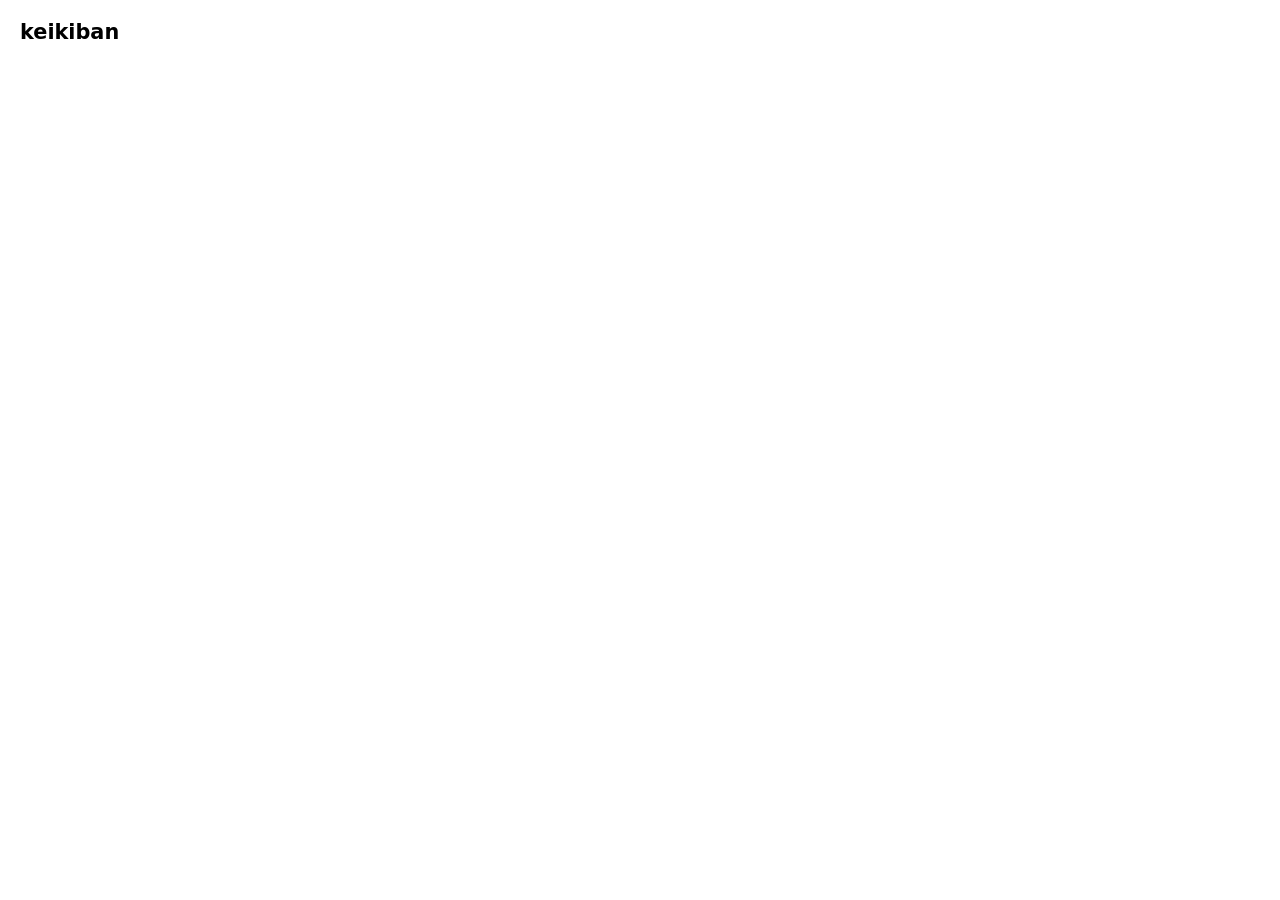
==== ui/index.html @ a9047183 "add mantenance" ====
<!doctype html>
<html lang="en">
<head>
  <meta charset="utf-8">
  <meta name="viewport" content="width=device-width, initial-scale=1">
  <title>keikiban</title>
  <style>
    /* Let the OS webview do the styling: native controls, native colors,
       native dark mode. Only layout lives here. Everything is sized in rem
       so the keyboard zoom (Cmd+/Cmd-) scales the whole page. */
    :root { color-scheme: light dark; }
    body {
      font-family: system-ui, sans-serif;
      margin: 0;
      padding: 1.25rem;
    }
    h1 { font-size: 1.3rem; margin-top: 0; }
    h2 { font-size: 1.05rem; }
    label { display: block; margin-top: 0.8rem; }
    input[type="text"] {
      display: block;
      width: 100%;
      box-sizing: border-box;
      margin-top: 0.25rem;
      font-size: 1rem;
    }
    button {
      font: inherit;
      padding: 0.3rem 1.1rem;
      display: inline-flex;
      align-items: center;
      gap: 0.4em;
    }
    svg.icon { width: 1em; height: 1em; flex-shrink: 0; }
    /* Destructive actions read red in both themes; the icon follows via
       currentColor. */
    button.destructive { color: light-dark(#b3261e, #ff7369); }
    /* Delete lives apart from the safe actions in the same row. */
    #delete { margin-right: auto; }
    button.icon-only { padding: 0.3rem 0.55rem; }

    /* Dashboard */
    .dash-header {
      display: flex;
      align-items: flex-start;
      gap: 0.75rem;
      flex-wrap: wrap;
    }
    .dash-header h2 { margin: 0; }
    .dash-actions { margin-top: 0; margin-left: auto; }
    .windows { display: inline-flex; gap: 0.2rem; }
    .win[aria-pressed="true"] { font-weight: 700; text-decoration: underline; }
    /* Chart with the legend to its right, Performance Insights style; on a
       narrow window the legend wraps below. */
    #chart-row {
      display: flex;
      gap: 1rem;
      margin-top: 0.75rem;
      flex-wrap: wrap;
      align-items: flex-start;
    }
    #chart-box { position: relative; flex: 1 1 24rem; }
    #chart { width: 100%; height: 300px; display: block; }
    /* The dashboard grows downward like a web page; counter charts sit side
       by side while they fit, then stack. */
    #counters {
      display: grid;
      grid-template-columns: repeat(auto-fit, minmax(22rem, 1fr));
      gap: 1rem;
      margin-top: 1.25rem;
    }
    .counter-panel h3 { margin: 0 0 0.4rem; font-size: 0.95rem; }
    .counter-panel canvas { width: 100%; height: 170px; display: block; }
    .mini-legend {
      display: flex;
      flex-wrap: wrap;
      gap: 0.3rem 1rem;
      margin-top: 0.35rem;
      font-size: 0.8rem;
    }
    #chart-tip {
      position: absolute;
      pointer-events: none;
      padding: 0.4rem 0.6rem;
      border: 1px solid rgba(127, 127, 127, 0.5);
      border-radius: 0.3rem;
      background: Canvas;
      box-shadow: 0 0.15rem 0.6rem rgba(0, 0, 0, 0.25);
      font-size: 0.8rem;
      z-index: 1;
      white-space: nowrap;
    }
    #chart-tip .legend-swatch { margin-right: 0.3em; }
    #ext-badge {
      position: absolute;
      top: 0.4rem;
      right: 0.4rem;
      color: light-dark(#b58900, #ffd54f);
    }
    #ext-tip {
      position: absolute;
      top: 2.4rem;
      right: 0.4rem;
      max-width: 34rem;
      padding: 0.8rem 1rem;
      border: 1px solid rgba(127, 127, 127, 0.5);
      border-radius: 0.4rem;
      background: Canvas;
      box-shadow: 0 0.2rem 1rem rgba(0, 0, 0, 0.25);
      z-index: 1;
    }
    #ext-tip pre {
      overflow-x: auto;
      font-size: 0.85rem;
      padding: 0.5rem;
      border: 1px solid rgba(127, 127, 127, 0.35);
      border-radius: 0.3rem;
    }
    #legend {
      display: flex;
      flex-direction: column;
      gap: 0.35rem;
      font-size: 0.85rem;
      min-width: 7rem;
    }
    .legend-item { display: inline-flex; align-items: center; gap: 0.35em; }
    .legend-swatch {
      width: 0.75em;
      height: 0.75em;
      border-radius: 0.15em;
      display: inline-block;
    }
    .sql-load { font-variant-numeric: tabular-nums; }
    .sql-text {
      font-family: ui-monospace, monospace;
      font-size: 0.85rem;
      white-space: pre-wrap;
      word-break: break-word;
      margin-top: 0.3rem;
    }
    /* Per-query load bar, stacked by wait class in the chart colors. */
    .sql-bar {
      display: flex;
      height: 0.45rem;
      border-radius: 0.2rem;
      overflow: hidden;
      margin-top: 0.35rem;
      background: rgba(127, 127, 127, 0.15);
    }
    .sql-bar span { height: 100%; }

    /* Blocking tree */
    .blocked-item {
      margin-top: 0.5rem;
      padding-left: 0.8rem;
      border-left: 3px solid light-dark(#b3261e, #ff7369);
    }
    .chain-note { font-size: 0.85rem; }

    /* Index health */
    #indexes h3 { margin-bottom: 0.2rem; }
    #indexes h3 + .hint { margin-top: 0; }
    .idx-meta {
      display: flex;
      gap: 1rem;
      flex-wrap: wrap;
      font-size: 0.85rem;
      opacity: 0.85;
    }
    .warn-text { color: light-dark(#b58900, #ffd54f); }
    table.scans {
      border-collapse: collapse;
      width: 100%;
      font-size: 0.9rem;
    }
    table.scans th, table.scans td {
      text-align: left;
      padding: 0.3rem 0.8rem 0.3rem 0;
      border-bottom: 1px solid rgba(127, 127, 127, 0.25);
    }
    table.scans td.num, table.scans th.num {
      text-align: right;
      font-variant-numeric: tabular-nums;
    }
    /* Buttons anchor to the right edge and follow it on resize. */
    .buttons {
      margin-top: 1rem;
      display: flex;
      gap: 0.5rem;
      justify-content: flex-end;
    }
    .hint { font-size: 0.85rem; opacity: 0.75; }
    #result { white-space: pre-wrap; word-break: break-word; }
    #config-error { white-space: pre-wrap; word-break: break-word; }
    .cell {
      border: 1px solid rgba(127, 127, 127, 0.35);
      border-radius: 0.4rem;
      padding: 0.7rem 0.9rem;
      margin-bottom: 0.6rem;
    }
    .cell .buttons { margin-top: 0.5rem; }
    .conn-title { font-weight: 600; }
    .conn-default {
      font-weight: normal;
      font-size: 0.8rem;
      opacity: 0.75;
      margin-left: 0.5rem;
    }
    [hidden] { display: none !important; }
  </style>
</head>
<body>
  <h1>keikiban</h1>

  <section id="config-error-box" hidden>
    <h2>Configuration error</h2>
    <p>The config file could not be loaded. Fix it and reopen keikiban.</p>
    <p><code id="config-error"></code></p>
  </section>

  <section id="setup" hidden>
    <h2 id="setup-heading">Add a PostgreSQL connection</h2>
    <p id="first-run-note" hidden>
      No connections configured yet. Add the first one to get started.
    </p>
    <form id="setup-form">
      <label>Connection URL
        <input type="text" id="url" autocomplete="off" spellcheck="false"
          placeholder="postgres://user:password@host:5432/dbname">
      </label>
      <p class="hint">URL form or key=value form (host=... dbname=...) both work.</p>
      <label>Title (optional)
        <input type="text" id="title" autocomplete="off"
          placeholder="Production, Local dev, ...">
      </label>
      <div class="buttons">
        <button type="button" id="delete" class="destructive" hidden>Delete</button>
        <button type="button" id="test">Test connection</button>
        <button type="submit" id="save">Save</button>
        <button type="button" id="cancel" hidden>Cancel</button>
      </div>
    </form>
    <div id="confirm" hidden>
      <p id="confirm-text"></p>
      <p class="hint">Only its (database ...) line is removed; the rest of the
        file is untouched.</p>
      <div class="buttons">
        <button type="button" id="confirm-cancel">Cancel</button>
        <button type="button" id="confirm-remove" class="destructive">Remove</button>
      </div>
    </div>
    <p id="result" aria-live="polite"></p>
    <p class="hint">Connections are saved to <code id="cfg-path"></code>.
      The file is yours: keikiban only appends to it, never rewrites it.</p>
  </section>

  <section id="dashboard" hidden>
    <div class="dash-header">
      <h2 id="dash-title"></h2>
      <div class="buttons dash-actions">
        <span class="windows" role="group" aria-label="Time window">
          <button type="button" class="win" data-window="300">5m</button>
          <button type="button" class="win" data-window="900">15m</button>
          <button type="button" class="win" data-window="3600">1h</button>
        </span>
        <button type="button" id="pause" class="icon-only"
          aria-label="Pause auto-refresh" title="Pause auto-refresh"></button>
        <button type="button" id="indexes-btn">Indexes</button>
        <button type="button" id="maint-btn">Maintenance</button>
        <button type="button" id="connections-btn">Connections</button>
      </div>
    </div>
    <p id="dash-status" class="hint" aria-live="polite"></p>
    <div id="chart-row">
      <div id="chart-box">
        <canvas id="chart"></canvas>
        <div id="chart-tip" hidden></div>
        <button type="button" id="ext-badge" class="icon-only" hidden
          aria-label="Missing extensions" title="Missing extensions"></button>
        <div id="ext-tip" hidden>
          <p>Top SQL gets richer with <span id="ext-names"></span> installed.
            The dashboard works without it; this only adds precision
            (normalized queries, exact timings). Extensions are created per
            database: this check looked at the connected one.</p>
          <pre id="ext-cmds"></pre>
          <div class="buttons">
            <button type="button" id="ext-copy">Copy commands</button>
            <button type="button" id="ext-close">Close</button>
          </div>
        </div>
      </div>
      <div id="legend"></div>
    </div>
    <div id="counters">
      <div class="counter-panel">
        <h3>Connections <span class="hint" id="conn-max"></span></h3>
        <canvas id="conns-chart"></canvas>
        <div class="mini-legend" id="conns-legend"></div>
      </div>
      <div class="counter-panel">
        <h3>Transactions per second</h3>
        <canvas id="tps-chart"></canvas>
        <div class="mini-legend" id="tps-legend"></div>
      </div>
      <div class="counter-panel">
        <h3>Buffer reads per second</h3>
        <canvas id="io-chart"></canvas>
        <div class="mini-legend" id="io-legend"></div>
      </div>
    </div>
    <h2>Blocking <span class="hint">who is waiting on whom, right now</span></h2>
    <div id="blocking"></div>

    <h2>Top SQL <span class="hint">by share of active sessions in this
      window</span></h2>
    <div id="topsql"></div>
  </section>

  <section id="indexes" hidden>
    <div class="dash-header">
      <h2>Index health</h2>
      <div class="buttons dash-actions">
        <button type="button" id="idx-refresh">Refresh</button>
        <button type="button" id="idx-back">Back</button>
      </div>
    </div>
    <p id="idx-status" class="hint" aria-live="polite"></p>
    <p id="idx-summary"></p>

    <h3>Invalid indexes</h3>
    <p class="hint">Leftovers of a failed CREATE INDEX CONCURRENTLY: they are
      maintained on every write but never used. Safe to drop, then recreate
      if still wanted.</p>
    <div id="idx-invalid"></div>

    <h3>Duplicate indexes</h3>
    <p class="hint">Column list equal to, or a leading prefix of, another
      index on the same table. The wider index already serves these queries.
      Verify before dropping: opclass or ordering differences can matter.</p>
    <div id="idx-duplicates"></div>

    <h3>Unused indexes</h3>
    <p id="idx-unused-note" class="hint"></p>
    <div id="idx-unused"></div>

    <h3>Tables scanned sequentially</h3>
    <p class="hint">Large tables where sequential scans dominate: a missing
      index or stale planner statistics. Cumulative numbers, read with the
      stats age above in mind.</p>
    <div id="idx-seqscans"></div>
  </section>

  <section id="maintenance" hidden>
    <div class="dash-header">
      <h2>Maintenance</h2>
      <div class="buttons dash-actions">
        <button type="button" id="maint-refresh">Refresh</button>
        <button type="button" id="maint-back">Back</button>
      </div>
    </div>
    <p id="maint-status" class="hint" aria-live="polite"></p>

    <h3>Transaction ID wraparound</h3>
    <p class="hint">PostgreSQL shuts down writes if transaction IDs are ever
      exhausted. Autovacuum normally freezes rows well before that; this is
      how close the database is to the freeze threshold.</p>
    <p id="maint-wraparound"></p>
    <div id="maint-oldest"></div>

    <h3>Long-running transactions</h3>
    <p class="hint">A transaction open for a long time keeps its locks and
      stops vacuum from cleaning dead rows anywhere in the database. Idle in
      transaction is the dangerous one: nothing is running, yet everything
      waits.</p>
    <div id="maint-longtx"></div>

    <h3>Dead rows</h3>
    <p class="hint">Rows already deleted or replaced, still occupying space
      until vacuum reclaims them. Estimates from the statistics collector.</p>
    <div id="maint-vacuum"></div>

    <h3>Sequences</h3>
    <p class="hint">How much of each sequence range is spent. An integer
      column overflowing its sequence stops inserts.</p>
    <div id="maint-sequences"></div>
  </section>

  <section id="list" hidden>
    <h2>Connections</h2>
    <div id="connections"></div>
    <div class="buttons">
      <button type="button" id="back" hidden>Back</button>
      <button type="button" id="add">Add connection</button>
    </div>
    <p class="hint">The first connection is the default: it will load the
      dashboard when keikiban opens. Dashboard screens are under
      construction.</p>
  </section>

  <script src="app.js"></script>
</body>
</html>
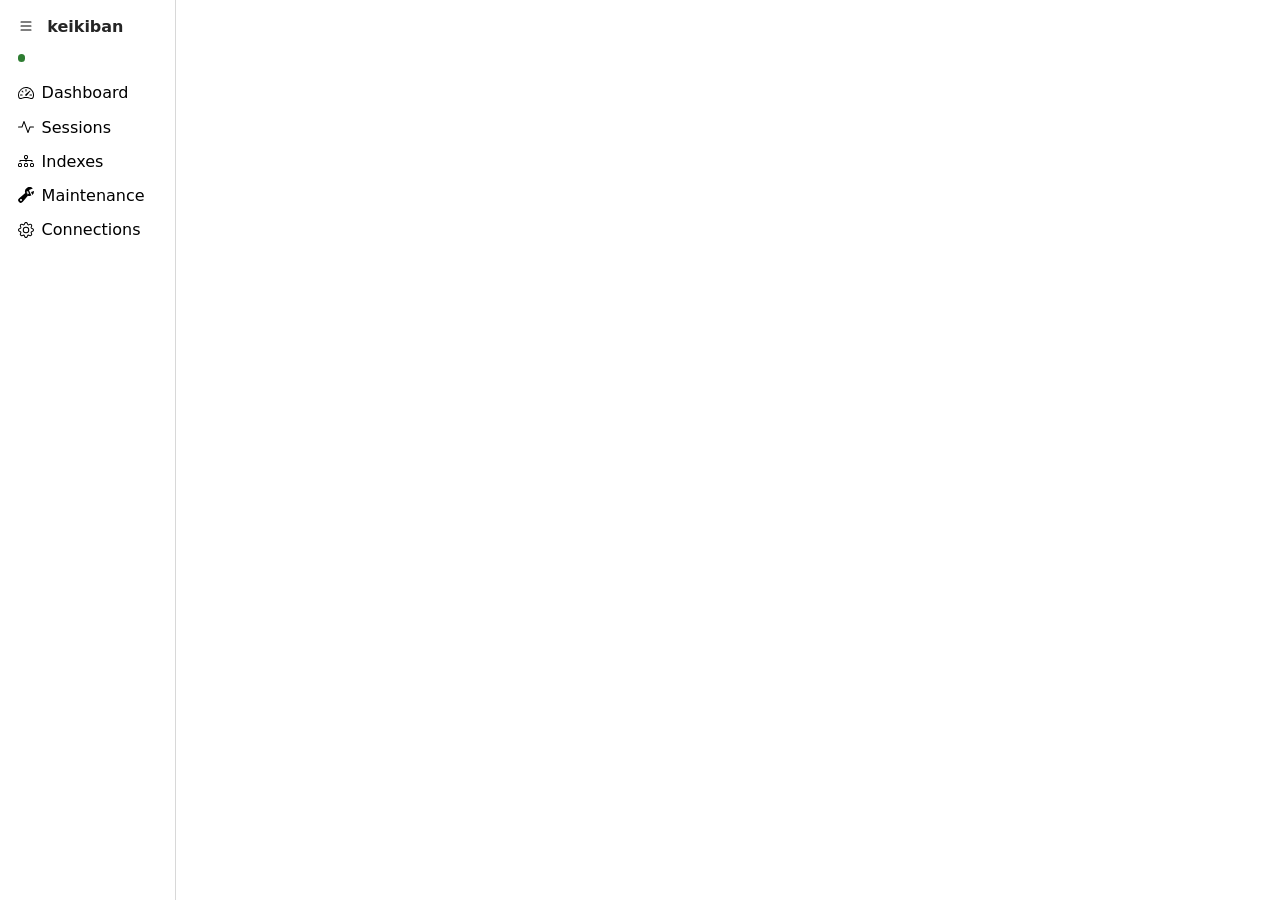
==== commit ba6ffc7b: "update to 0.0.1" ====
--- a/ui/index.html
+++ b/ui/index.html
@@ -4,14 +4,100 @@
   <meta charset="utf-8">
   <meta name="viewport" content="width=device-width, initial-scale=1">
   <title>keikiban</title>
+  <link rel="icon" href="favicon.png" type="image/png">
   <style>
     /* Let the OS webview do the styling: native controls, native colors,
        native dark mode. Only layout lives here. Everything is sized in rem
        so the keyboard zoom (Cmd+/Cmd-) scales the whole page. */
     :root { color-scheme: light dark; }
+    /* Shell: a fixed nav rail plus the scrolling screen. Global navigation
+       lives in the rail; each screen keeps its own controls in its header. */
     body {
       font-family: system-ui, sans-serif;
       margin: 0;
+      display: flex;
+      min-height: 100vh;
+    }
+    #sidebar {
+      flex: 0 0 auto;
+      width: 11rem;
+      padding: 0.75rem 0.5rem;
+      border-right: 1px solid rgba(127, 127, 127, 0.3);
+      display: flex;
+      flex-direction: column;
+      gap: 0.15rem;
+      position: sticky;
+      top: 0;
+      align-self: flex-start;
+      height: 100vh;
+      box-sizing: border-box;
+    }
+    /* The toggle sits at the top left, where a hamburger is expected. */
+    #nav-top {
+      display: flex;
+      align-items: center;
+      gap: 0.25rem;
+      margin-bottom: 0.5rem;
+    }
+    #brand {
+      font-weight: 700;
+      opacity: 0.85;
+      white-space: nowrap;
+    }
+    .nav-toggle { padding: 0.4rem; }
+    .nav-item {
+      font: inherit;
+      text-align: left;
+      background: none;
+      border: 0;
+      border-radius: 0.35rem;
+      padding: 0.4rem 0.6rem;
+      cursor: pointer;
+      color: inherit;
+      display: flex;
+      align-items: center;
+      gap: 0.5rem;
+    }
+    .nav-item:hover { background: rgba(127, 127, 127, 0.18); }
+    .nav-item[aria-current="page"] {
+      background: rgba(127, 127, 127, 0.28);
+      font-weight: 600;
+    }
+    .nav-bottom { margin-top: auto; opacity: 0.7; }
+    /* The attached database is stated permanently: no screen, no keystroke
+       should ever leave a doubt about which server is on the other end. */
+    #attached {
+      display: flex;
+      align-items: center;
+      gap: 0.4rem;
+      padding: 0.2rem 0.6rem 0.8rem;
+      font-size: 0.85rem;
+      overflow: hidden;
+    }
+    #attached-name {
+      overflow: hidden;
+      text-overflow: ellipsis;
+      white-space: nowrap;
+    }
+    #attached .dot {
+      width: 0.55em;
+      height: 0.55em;
+      border-radius: 50%;
+      background: light-dark(#2e7d32, #66bb6a);
+      flex-shrink: 0;
+    }
+    body.nav-collapsed #attached { justify-content: center; padding: 0.2rem 0 0.8rem; }
+    body.nav-collapsed #attached-name { display: none; }
+    /* Collapsed: icons only, labels hidden but still read by screen readers. */
+    body.nav-collapsed #sidebar { width: auto; }
+    body.nav-collapsed #brand { display: none; }
+    body.nav-collapsed .nav-item span { display: none; }
+    /* Collapsed by the window being narrow, not by the user: the toggle is
+       disabled rather than lying about a choice it cannot honour. */
+    body.nav-forced-collapsed .nav-toggle { opacity: 0.4; cursor: default; }
+    #content {
+      flex: 1 1 auto;
+      min-width: 0;
       padding: 1.25rem;
     }
     h1 { font-size: 1.3rem; margin-top: 0; }
@@ -49,6 +135,21 @@
     .dash-header h2 { margin: 0; }
     .dash-actions { margin-top: 0; margin-left: auto; }
     .windows { display: inline-flex; gap: 0.2rem; }
+    .slice-label {
+      display: inline-flex;
+      align-items: center;
+      gap: 0.35rem;
+      margin-top: 0;
+      font-size: 0.9rem;
+    }
+    .slice-label select { font: inherit; }
+    /* A slice key can be a whole SQL statement; keep the legend a column. */
+    .legend-item {
+      max-width: 16rem;
+      overflow: hidden;
+      text-overflow: ellipsis;
+      white-space: nowrap;
+    }
     .win[aria-pressed="true"] { font-weight: 700; text-decoration: underline; }
     /* Chart with the legend to its right, Performance Insights style; on a
        narrow window the legend wraps below. */
@@ -131,6 +232,22 @@
       display: inline-block;
     }
     .sql-load { font-variant-numeric: tabular-nums; }
+    .tabs {
+      display: flex;
+      flex-wrap: wrap;
+      gap: 0.3rem;
+      margin-bottom: 0.6rem;
+    }
+    .tab[aria-pressed="true"] { font-weight: 700; text-decoration: underline; }
+    /* Fixed height: the ranking changes every refresh, and a list that grows
+       and shrinks makes the whole page jump under the reader. */
+    #topsql {
+      height: 26rem;
+      overflow-y: auto;
+      overscroll-behavior: contain;
+    }
+    /* Only the SQL tab shows statements; other dimensions are short labels. */
+    .top-label { font-weight: 600; margin-top: 0.3rem; }
     .sql-text {
       font-family: ui-monospace, monospace;
       font-size: 0.85rem;
@@ -148,6 +265,35 @@
       background: rgba(127, 127, 127, 0.15);
     }
     .sql-bar span { height: 100%; }
+
+    /* Progress of a long action */
+    .progress-track {
+      height: 0.5rem;
+      border-radius: 0.25rem;
+      background: rgba(127, 127, 127, 0.25);
+      overflow: hidden;
+      margin-top: 0.4rem;
+    }
+    .progress-fill {
+      height: 100%;
+      background: light-dark(#1e88e5, #64b5f6);
+      transition: width 0.4s linear;
+    }
+    /* Before the server reports a percentage, the bar animates to show the
+       action is alive rather than pretending to know how far it got. */
+    .progress-fill.indeterminate {
+      width: 30%;
+      animation: slide 1.4s ease-in-out infinite;
+    }
+    @keyframes slide {
+      0% { margin-left: 0; }
+      50% { margin-left: 70%; }
+      100% { margin-left: 0; }
+    }
+    @media (prefers-reduced-motion: reduce) {
+      .progress-fill.indeterminate { animation: none; width: 100%; opacity: 0.5; }
+    }
+    button[disabled] { opacity: 0.5; }
 
     /* Blocking tree */
     .blocked-item {
@@ -210,8 +356,24 @@
   </style>
 </head>
 <body>
-  <h1>keikiban</h1>
-
+  <nav id="sidebar" aria-label="Screens">
+    <div id="nav-top">
+      <button type="button" id="nav-collapse" class="nav-item nav-toggle"
+        aria-label="Toggle sidebar" title="Toggle sidebar"
+        aria-expanded="true"></button>
+      <div id="brand">keikiban</div>
+    </div>
+    <div id="attached" title="">
+      <span class="dot"></span><span id="attached-name"></span>
+    </div>
+    <button type="button" class="nav-item" data-screen="dashboard">Dashboard</button>
+    <button type="button" class="nav-item" data-screen="sessions">Sessions</button>
+    <button type="button" class="nav-item" data-screen="indexes">Indexes</button>
+    <button type="button" class="nav-item" data-screen="maintenance">Maintenance</button>
+    <button type="button" class="nav-item" data-screen="connections">Connections</button>
+  </nav>
+
+  <main id="content">
   <section id="config-error-box" hidden>
     <h2>Configuration error</h2>
     <p>The config file could not be loaded. Fix it and reopen keikiban.</p>
@@ -246,7 +408,7 @@
         file is untouched.</p>
       <div class="buttons">
         <button type="button" id="confirm-cancel">Cancel</button>
-        <button type="button" id="confirm-remove" class="destructive">Remove</button>
+        <button type="button" id="confirm-remove" class="destructive">Confirm deletion</button>
       </div>
     </div>
     <p id="result" aria-live="polite"></p>
@@ -258,6 +420,16 @@
     <div class="dash-header">
       <h2 id="dash-title"></h2>
       <div class="buttons dash-actions">
+        <label class="slice-label">Sliced by
+          <select id="slice-by">
+            <option value="waits">Waits</option>
+            <option value="sql">SQL</option>
+            <option value="users">Users</option>
+            <option value="hosts">Hosts</option>
+            <option value="applications">Applications</option>
+            <option value="databases">Databases</option>
+          </select>
+        </label>
         <span class="windows" role="group" aria-label="Time window">
           <button type="button" class="win" data-window="300">5m</button>
           <button type="button" class="win" data-window="900">15m</button>
@@ -265,9 +437,6 @@
         </span>
         <button type="button" id="pause" class="icon-only"
           aria-label="Pause auto-refresh" title="Pause auto-refresh"></button>
-        <button type="button" id="indexes-btn">Indexes</button>
-        <button type="button" id="maint-btn">Maintenance</button>
-        <button type="button" id="connections-btn">Connections</button>
       </div>
     </div>
     <p id="dash-status" class="hint" aria-live="polite"></p>
@@ -311,9 +480,36 @@
     <h2>Blocking <span class="hint">who is waiting on whom, right now</span></h2>
     <div id="blocking"></div>
 
-    <h2>Top SQL <span class="hint">by share of active sessions in this
-      window</span></h2>
+    <h2 id="top-heading">Top SQL <span class="hint">by share of active
+      sessions in this window</span></h2>
+    <div class="tabs" role="group" aria-label="Top dimension">
+      <button type="button" class="tab" data-top="sql">SQL</button>
+      <button type="button" class="tab" data-top="waits">Waits</button>
+      <button type="button" class="tab" data-top="users">Users</button>
+      <button type="button" class="tab" data-top="hosts">Hosts</button>
+      <button type="button" class="tab" data-top="applications">Applications</button>
+      <button type="button" class="tab" id="tab-databases"
+        data-top="databases" hidden>Databases</button>
+    </div>
     <div id="topsql"></div>
+  </section>
+
+  <section id="sessions" hidden>
+    <div class="dash-header">
+      <h2>Sessions</h2>
+      <div class="buttons dash-actions">
+        <label class="slice-label">
+          <input type="checkbox" id="sess-active-only"> Active only
+        </label>
+        <button type="button" id="sess-refresh">Refresh</button>
+      </div>
+    </div>
+    <p id="sess-status" class="hint" aria-live="polite"></p>
+    <p class="hint">Every client session on the server, the busiest first.
+      Cancel stops the running query; the transaction stays open until the
+      client commits or rolls back. Terminate closes the connection and rolls
+      its transaction back.</p>
+    <div id="sess-list"></div>
   </section>
 
   <section id="indexes" hidden>
@@ -321,10 +517,10 @@
       <h2>Index health</h2>
       <div class="buttons dash-actions">
         <button type="button" id="idx-refresh">Refresh</button>
-        <button type="button" id="idx-back">Back</button>
       </div>
     </div>
     <p id="idx-status" class="hint" aria-live="polite"></p>
+    <div id="idx-progress" hidden></div>
     <p id="idx-summary"></p>
 
     <h3>Invalid indexes</h3>
@@ -355,7 +551,6 @@
       <h2>Maintenance</h2>
       <div class="buttons dash-actions">
         <button type="button" id="maint-refresh">Refresh</button>
-        <button type="button" id="maint-back">Back</button>
       </div>
     </div>
     <p id="maint-status" class="hint" aria-live="polite"></p>
@@ -377,6 +572,7 @@
     <h3>Dead rows</h3>
     <p class="hint">Rows already deleted or replaced, still occupying space
       until vacuum reclaims them. Estimates from the statistics collector.</p>
+    <div id="vacuum-progress" hidden></div>
     <div id="maint-vacuum"></div>
 
     <h3>Sequences</h3>
@@ -389,7 +585,6 @@
     <h2>Connections</h2>
     <div id="connections"></div>
     <div class="buttons">
-      <button type="button" id="back" hidden>Back</button>
       <button type="button" id="add">Add connection</button>
     </div>
     <p class="hint">The first connection is the default: it will load the
@@ -397,6 +592,8 @@
       construction.</p>
   </section>
 
+  </main>
+
   <script src="app.js"></script>
 </body>
 </html>
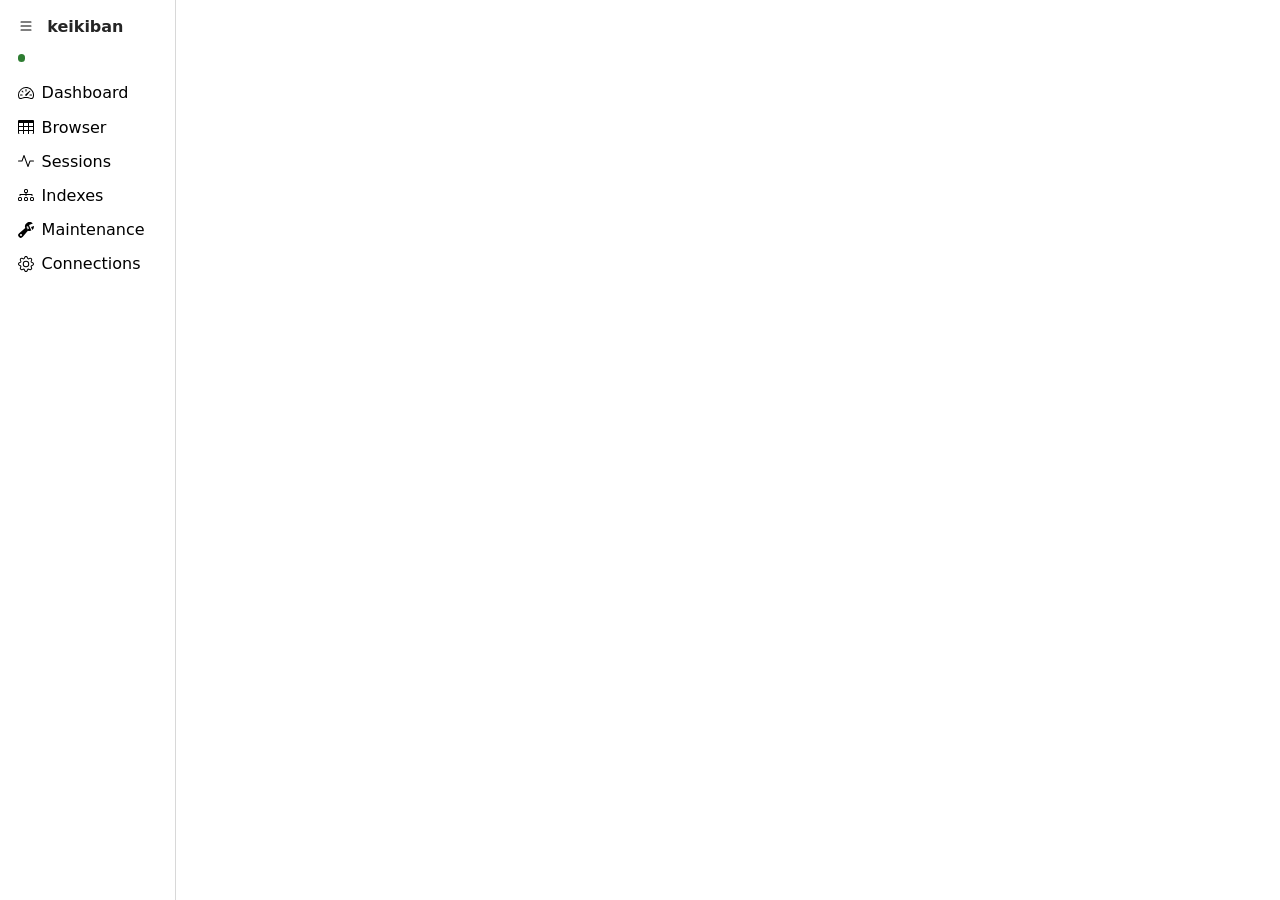
==== commit b001cee7: "records and schemas" ====
--- a/ui/index.html
+++ b/ui/index.html
@@ -5,355 +5,7 @@
   <meta name="viewport" content="width=device-width, initial-scale=1">
   <title>keikiban</title>
   <link rel="icon" href="favicon.png" type="image/png">
-  <style>
-    /* Let the OS webview do the styling: native controls, native colors,
-       native dark mode. Only layout lives here. Everything is sized in rem
-       so the keyboard zoom (Cmd+/Cmd-) scales the whole page. */
-    :root { color-scheme: light dark; }
-    /* Shell: a fixed nav rail plus the scrolling screen. Global navigation
-       lives in the rail; each screen keeps its own controls in its header. */
-    body {
-      font-family: system-ui, sans-serif;
-      margin: 0;
-      display: flex;
-      min-height: 100vh;
-    }
-    #sidebar {
-      flex: 0 0 auto;
-      width: 11rem;
-      padding: 0.75rem 0.5rem;
-      border-right: 1px solid rgba(127, 127, 127, 0.3);
-      display: flex;
-      flex-direction: column;
-      gap: 0.15rem;
-      position: sticky;
-      top: 0;
-      align-self: flex-start;
-      height: 100vh;
-      box-sizing: border-box;
-    }
-    /* The toggle sits at the top left, where a hamburger is expected. */
-    #nav-top {
-      display: flex;
-      align-items: center;
-      gap: 0.25rem;
-      margin-bottom: 0.5rem;
-    }
-    #brand {
-      font-weight: 700;
-      opacity: 0.85;
-      white-space: nowrap;
-    }
-    .nav-toggle { padding: 0.4rem; }
-    .nav-item {
-      font: inherit;
-      text-align: left;
-      background: none;
-      border: 0;
-      border-radius: 0.35rem;
-      padding: 0.4rem 0.6rem;
-      cursor: pointer;
-      color: inherit;
-      display: flex;
-      align-items: center;
-      gap: 0.5rem;
-    }
-    .nav-item:hover { background: rgba(127, 127, 127, 0.18); }
-    .nav-item[aria-current="page"] {
-      background: rgba(127, 127, 127, 0.28);
-      font-weight: 600;
-    }
-    .nav-bottom { margin-top: auto; opacity: 0.7; }
-    /* The attached database is stated permanently: no screen, no keystroke
-       should ever leave a doubt about which server is on the other end. */
-    #attached {
-      display: flex;
-      align-items: center;
-      gap: 0.4rem;
-      padding: 0.2rem 0.6rem 0.8rem;
-      font-size: 0.85rem;
-      overflow: hidden;
-    }
-    #attached-name {
-      overflow: hidden;
-      text-overflow: ellipsis;
-      white-space: nowrap;
-    }
-    #attached .dot {
-      width: 0.55em;
-      height: 0.55em;
-      border-radius: 50%;
-      background: light-dark(#2e7d32, #66bb6a);
-      flex-shrink: 0;
-    }
-    body.nav-collapsed #attached { justify-content: center; padding: 0.2rem 0 0.8rem; }
-    body.nav-collapsed #attached-name { display: none; }
-    /* Collapsed: icons only, labels hidden but still read by screen readers. */
-    body.nav-collapsed #sidebar { width: auto; }
-    body.nav-collapsed #brand { display: none; }
-    body.nav-collapsed .nav-item span { display: none; }
-    /* Collapsed by the window being narrow, not by the user: the toggle is
-       disabled rather than lying about a choice it cannot honour. */
-    body.nav-forced-collapsed .nav-toggle { opacity: 0.4; cursor: default; }
-    #content {
-      flex: 1 1 auto;
-      min-width: 0;
-      padding: 1.25rem;
-    }
-    h1 { font-size: 1.3rem; margin-top: 0; }
-    h2 { font-size: 1.05rem; }
-    label { display: block; margin-top: 0.8rem; }
-    input[type="text"] {
-      display: block;
-      width: 100%;
-      box-sizing: border-box;
-      margin-top: 0.25rem;
-      font-size: 1rem;
-    }
-    button {
-      font: inherit;
-      padding: 0.3rem 1.1rem;
-      display: inline-flex;
-      align-items: center;
-      gap: 0.4em;
-    }
-    svg.icon { width: 1em; height: 1em; flex-shrink: 0; }
-    /* Destructive actions read red in both themes; the icon follows via
-       currentColor. */
-    button.destructive { color: light-dark(#b3261e, #ff7369); }
-    /* Delete lives apart from the safe actions in the same row. */
-    #delete { margin-right: auto; }
-    button.icon-only { padding: 0.3rem 0.55rem; }
-
-    /* Dashboard */
-    .dash-header {
-      display: flex;
-      align-items: flex-start;
-      gap: 0.75rem;
-      flex-wrap: wrap;
-    }
-    .dash-header h2 { margin: 0; }
-    .dash-actions { margin-top: 0; margin-left: auto; }
-    .windows { display: inline-flex; gap: 0.2rem; }
-    .slice-label {
-      display: inline-flex;
-      align-items: center;
-      gap: 0.35rem;
-      margin-top: 0;
-      font-size: 0.9rem;
-    }
-    .slice-label select { font: inherit; }
-    /* A slice key can be a whole SQL statement; keep the legend a column. */
-    .legend-item {
-      max-width: 16rem;
-      overflow: hidden;
-      text-overflow: ellipsis;
-      white-space: nowrap;
-    }
-    .win[aria-pressed="true"] { font-weight: 700; text-decoration: underline; }
-    /* Chart with the legend to its right, Performance Insights style; on a
-       narrow window the legend wraps below. */
-    #chart-row {
-      display: flex;
-      gap: 1rem;
-      margin-top: 0.75rem;
-      flex-wrap: wrap;
-      align-items: flex-start;
-    }
-    #chart-box { position: relative; flex: 1 1 24rem; }
-    #chart { width: 100%; height: 300px; display: block; }
-    /* The dashboard grows downward like a web page; counter charts sit side
-       by side while they fit, then stack. */
-    #counters {
-      display: grid;
-      grid-template-columns: repeat(auto-fit, minmax(22rem, 1fr));
-      gap: 1rem;
-      margin-top: 1.25rem;
-    }
-    .counter-panel h3 { margin: 0 0 0.4rem; font-size: 0.95rem; }
-    .counter-panel canvas { width: 100%; height: 170px; display: block; }
-    .mini-legend {
-      display: flex;
-      flex-wrap: wrap;
-      gap: 0.3rem 1rem;
-      margin-top: 0.35rem;
-      font-size: 0.8rem;
-    }
-    #chart-tip {
-      position: absolute;
-      pointer-events: none;
-      padding: 0.4rem 0.6rem;
-      border: 1px solid rgba(127, 127, 127, 0.5);
-      border-radius: 0.3rem;
-      background: Canvas;
-      box-shadow: 0 0.15rem 0.6rem rgba(0, 0, 0, 0.25);
-      font-size: 0.8rem;
-      z-index: 1;
-      white-space: nowrap;
-    }
-    #chart-tip .legend-swatch { margin-right: 0.3em; }
-    #ext-badge {
-      position: absolute;
-      top: 0.4rem;
-      right: 0.4rem;
-      color: light-dark(#b58900, #ffd54f);
-    }
-    #ext-tip {
-      position: absolute;
-      top: 2.4rem;
-      right: 0.4rem;
-      max-width: 34rem;
-      padding: 0.8rem 1rem;
-      border: 1px solid rgba(127, 127, 127, 0.5);
-      border-radius: 0.4rem;
-      background: Canvas;
-      box-shadow: 0 0.2rem 1rem rgba(0, 0, 0, 0.25);
-      z-index: 1;
-    }
-    #ext-tip pre {
-      overflow-x: auto;
-      font-size: 0.85rem;
-      padding: 0.5rem;
-      border: 1px solid rgba(127, 127, 127, 0.35);
-      border-radius: 0.3rem;
-    }
-    #legend {
-      display: flex;
-      flex-direction: column;
-      gap: 0.35rem;
-      font-size: 0.85rem;
-      min-width: 7rem;
-    }
-    .legend-item { display: inline-flex; align-items: center; gap: 0.35em; }
-    .legend-swatch {
-      width: 0.75em;
-      height: 0.75em;
-      border-radius: 0.15em;
-      display: inline-block;
-    }
-    .sql-load { font-variant-numeric: tabular-nums; }
-    .tabs {
-      display: flex;
-      flex-wrap: wrap;
-      gap: 0.3rem;
-      margin-bottom: 0.6rem;
-    }
-    .tab[aria-pressed="true"] { font-weight: 700; text-decoration: underline; }
-    /* Fixed height: the ranking changes every refresh, and a list that grows
-       and shrinks makes the whole page jump under the reader. */
-    #topsql {
-      height: 26rem;
-      overflow-y: auto;
-      overscroll-behavior: contain;
-    }
-    /* Only the SQL tab shows statements; other dimensions are short labels. */
-    .top-label { font-weight: 600; margin-top: 0.3rem; }
-    .sql-text {
-      font-family: ui-monospace, monospace;
-      font-size: 0.85rem;
-      white-space: pre-wrap;
-      word-break: break-word;
-      margin-top: 0.3rem;
-    }
-    /* Per-query load bar, stacked by wait class in the chart colors. */
-    .sql-bar {
-      display: flex;
-      height: 0.45rem;
-      border-radius: 0.2rem;
-      overflow: hidden;
-      margin-top: 0.35rem;
-      background: rgba(127, 127, 127, 0.15);
-    }
-    .sql-bar span { height: 100%; }
-
-    /* Progress of a long action */
-    .progress-track {
-      height: 0.5rem;
-      border-radius: 0.25rem;
-      background: rgba(127, 127, 127, 0.25);
-      overflow: hidden;
-      margin-top: 0.4rem;
-    }
-    .progress-fill {
-      height: 100%;
-      background: light-dark(#1e88e5, #64b5f6);
-      transition: width 0.4s linear;
-    }
-    /* Before the server reports a percentage, the bar animates to show the
-       action is alive rather than pretending to know how far it got. */
-    .progress-fill.indeterminate {
-      width: 30%;
-      animation: slide 1.4s ease-in-out infinite;
-    }
-    @keyframes slide {
-      0% { margin-left: 0; }
-      50% { margin-left: 70%; }
-      100% { margin-left: 0; }
-    }
-    @media (prefers-reduced-motion: reduce) {
-      .progress-fill.indeterminate { animation: none; width: 100%; opacity: 0.5; }
-    }
-    button[disabled] { opacity: 0.5; }
-
-    /* Blocking tree */
-    .blocked-item {
-      margin-top: 0.5rem;
-      padding-left: 0.8rem;
-      border-left: 3px solid light-dark(#b3261e, #ff7369);
-    }
-    .chain-note { font-size: 0.85rem; }
-
-    /* Index health */
-    #indexes h3 { margin-bottom: 0.2rem; }
-    #indexes h3 + .hint { margin-top: 0; }
-    .idx-meta {
-      display: flex;
-      gap: 1rem;
-      flex-wrap: wrap;
-      font-size: 0.85rem;
-      opacity: 0.85;
-    }
-    .warn-text { color: light-dark(#b58900, #ffd54f); }
-    table.scans {
-      border-collapse: collapse;
-      width: 100%;
-      font-size: 0.9rem;
-    }
-    table.scans th, table.scans td {
-      text-align: left;
-      padding: 0.3rem 0.8rem 0.3rem 0;
-      border-bottom: 1px solid rgba(127, 127, 127, 0.25);
-    }
-    table.scans td.num, table.scans th.num {
-      text-align: right;
-      font-variant-numeric: tabular-nums;
-    }
-    /* Buttons anchor to the right edge and follow it on resize. */
-    .buttons {
-      margin-top: 1rem;
-      display: flex;
-      gap: 0.5rem;
-      justify-content: flex-end;
-    }
-    .hint { font-size: 0.85rem; opacity: 0.75; }
-    #result { white-space: pre-wrap; word-break: break-word; }
-    #config-error { white-space: pre-wrap; word-break: break-word; }
-    .cell {
-      border: 1px solid rgba(127, 127, 127, 0.35);
-      border-radius: 0.4rem;
-      padding: 0.7rem 0.9rem;
-      margin-bottom: 0.6rem;
-    }
-    .cell .buttons { margin-top: 0.5rem; }
-    .conn-title { font-weight: 600; }
-    .conn-default {
-      font-weight: normal;
-      font-size: 0.8rem;
-      opacity: 0.75;
-      margin-left: 0.5rem;
-    }
-    [hidden] { display: none !important; }
-  </style>
+  <link rel="stylesheet" href="style.css">
 </head>
 <body>
   <nav id="sidebar" aria-label="Screens">
@@ -367,6 +19,7 @@
       <span class="dot"></span><span id="attached-name"></span>
     </div>
     <button type="button" class="nav-item" data-screen="dashboard">Dashboard</button>
+    <button type="button" class="nav-item" data-screen="browser">Browser</button>
     <button type="button" class="nav-item" data-screen="sessions">Sessions</button>
     <button type="button" class="nav-item" data-screen="indexes">Indexes</button>
     <button type="button" class="nav-item" data-screen="maintenance">Maintenance</button>
@@ -546,6 +199,26 @@
     <div id="idx-seqscans"></div>
   </section>
 
+  <section id="browser" hidden>
+    <div class="dash-header">
+      <h2>Browser</h2>
+      <div class="buttons dash-actions">
+        <button type="button" id="br-refresh">Refresh</button>
+      </div>
+    </div>
+    <p id="br-status" class="hint" aria-live="polite"></p>
+    <input type="search" id="br-search" autocomplete="off" spellcheck="false"
+      placeholder="Search objects..." aria-label="Search database objects">
+    <p id="br-search-note" class="hint" hidden></p>
+    <p class="hint">Selecting an object opens it in its own window, so several
+      can stay open side by side.</p>
+    <!-- Deliberately not role="tree": that pattern owes the user arrow-key
+         navigation and treeitem semantics, and claiming it without them reads
+         worse to a screen reader than the plain disclosure buttons below,
+         which announce their own expanded state. -->
+    <div id="br-tree" aria-label="Database objects"></div>
+  </section>
+
   <section id="maintenance" hidden>
     <div class="dash-header">
       <h2>Maintenance</h2>
@@ -584,16 +257,18 @@
   <section id="list" hidden>
     <h2>Connections</h2>
     <div id="connections"></div>
+    <p id="list-result" aria-live="polite"></p>
     <div class="buttons">
       <button type="button" id="add">Add connection</button>
     </div>
-    <p class="hint">The first connection is the default: it will load the
-      dashboard when keikiban opens. Dashboard screens are under
-      construction.</p>
+    <p class="hint">The first connection is the default: keikiban attaches to
+      it when it opens. Only one connection is open at a time, so connecting
+      to another closes the current one.</p>
   </section>
 
   </main>
 
+  <script src="icons.js"></script>
   <script src="app.js"></script>
 </body>
 </html>
--- a/ui/style.css
+++ b/ui/style.css
@@ -0,0 +1,495 @@
+    /* Let the OS webview do the styling: native controls, native colors,
+       native dark mode. Only layout lives here. Everything is sized in rem
+       so the keyboard zoom (Cmd+/Cmd-) scales the whole page. */
+    :root { color-scheme: light dark; }
+    /* Shell: a fixed nav rail plus the scrolling screen. Global navigation
+       lives in the rail; each screen keeps its own controls in its header. */
+    body {
+      font-family: system-ui, sans-serif;
+      margin: 0;
+      display: flex;
+      min-height: 100vh;
+    }
+    #sidebar {
+      flex: 0 0 auto;
+      width: 11rem;
+      padding: 0.75rem 0.5rem;
+      border-right: 1px solid rgba(127, 127, 127, 0.3);
+      display: flex;
+      flex-direction: column;
+      gap: 0.15rem;
+      position: sticky;
+      top: 0;
+      align-self: flex-start;
+      height: 100vh;
+      box-sizing: border-box;
+    }
+    /* The toggle sits at the top left, where a hamburger is expected. */
+    #nav-top {
+      display: flex;
+      align-items: center;
+      gap: 0.25rem;
+      margin-bottom: 0.5rem;
+    }
+    #brand {
+      font-weight: 700;
+      opacity: 0.85;
+      white-space: nowrap;
+    }
+    .nav-toggle { padding: 0.4rem; }
+    .nav-item {
+      font: inherit;
+      text-align: left;
+      background: none;
+      border: 0;
+      border-radius: 0.35rem;
+      padding: 0.4rem 0.6rem;
+      cursor: pointer;
+      color: inherit;
+      display: flex;
+      align-items: center;
+      gap: 0.5rem;
+    }
+    .nav-item:hover { background: rgba(127, 127, 127, 0.18); }
+    .nav-item[aria-current="page"] {
+      background: rgba(127, 127, 127, 0.28);
+      font-weight: 600;
+    }
+    .nav-bottom { margin-top: auto; opacity: 0.7; }
+    /* The attached database is stated permanently: no screen, no keystroke
+       should ever leave a doubt about which server is on the other end. */
+    #attached {
+      display: flex;
+      align-items: center;
+      gap: 0.4rem;
+      padding: 0.2rem 0.6rem 0.8rem;
+      font-size: 0.85rem;
+      overflow: hidden;
+    }
+    #attached-name {
+      overflow: hidden;
+      text-overflow: ellipsis;
+      white-space: nowrap;
+    }
+    #attached .dot {
+      width: 0.55em;
+      height: 0.55em;
+      border-radius: 50%;
+      background: light-dark(#2e7d32, #66bb6a);
+      flex-shrink: 0;
+    }
+    body.nav-collapsed #attached { justify-content: center; padding: 0.2rem 0 0.8rem; }
+    body.nav-collapsed #attached-name { display: none; }
+    /* Collapsed: icons only, labels hidden but still read by screen readers. */
+    body.nav-collapsed #sidebar { width: auto; }
+    body.nav-collapsed #brand { display: none; }
+    body.nav-collapsed .nav-item span { display: none; }
+    /* Collapsed by the window being narrow, not by the user: the toggle is
+       disabled rather than lying about a choice it cannot honour. */
+    body.nav-forced-collapsed .nav-toggle { opacity: 0.4; cursor: default; }
+    #content {
+      flex: 1 1 auto;
+      min-width: 0;
+      padding: 1.25rem;
+    }
+    h1 { font-size: 1.3rem; margin-top: 0; }
+    h2 { font-size: 1.05rem; }
+    label { display: block; margin-top: 0.8rem; }
+    input[type="text"] {
+      display: block;
+      width: 100%;
+      box-sizing: border-box;
+      margin-top: 0.25rem;
+      font-size: 1rem;
+    }
+    button {
+      font: inherit;
+      padding: 0.3rem 1.1rem;
+      display: inline-flex;
+      align-items: center;
+      gap: 0.4em;
+    }
+    svg.icon { width: 1em; height: 1em; flex-shrink: 0; }
+    /* Destructive actions read red in both themes; the icon follows via
+       currentColor. */
+    button.destructive { color: light-dark(#b3261e, #ff7369); }
+    /* Delete lives apart from the safe actions in the same row. */
+    #delete { margin-right: auto; }
+    button.icon-only { padding: 0.3rem 0.55rem; }
+
+    /* Dashboard */
+    .dash-header {
+      display: flex;
+      align-items: flex-start;
+      gap: 0.75rem;
+      flex-wrap: wrap;
+    }
+    .dash-header h2 { margin: 0; }
+    .dash-actions { margin-top: 0; margin-left: auto; }
+    .windows { display: inline-flex; gap: 0.2rem; }
+    .slice-label {
+      display: inline-flex;
+      align-items: center;
+      gap: 0.35rem;
+      margin-top: 0;
+      font-size: 0.9rem;
+    }
+    .slice-label select { font: inherit; }
+    /* A slice key can be a whole SQL statement; keep the legend a column. */
+    .legend-item {
+      max-width: 16rem;
+      overflow: hidden;
+      text-overflow: ellipsis;
+      white-space: nowrap;
+    }
+    .win[aria-pressed="true"] { font-weight: 700; text-decoration: underline; }
+    /* Chart with the legend to its right, Performance Insights style; on a
+       narrow window the legend wraps below. */
+    #chart-row {
+      display: flex;
+      gap: 1rem;
+      margin-top: 0.75rem;
+      flex-wrap: wrap;
+      align-items: flex-start;
+    }
+    #chart-box { position: relative; flex: 1 1 24rem; }
+    #chart { width: 100%; height: 300px; display: block; }
+    /* The dashboard grows downward like a web page; counter charts sit side
+       by side while they fit, then stack. */
+    #counters {
+      display: grid;
+      grid-template-columns: repeat(auto-fit, minmax(22rem, 1fr));
+      gap: 1rem;
+      margin-top: 1.25rem;
+    }
+    .counter-panel h3 { margin: 0 0 0.4rem; font-size: 0.95rem; }
+    .counter-panel canvas { width: 100%; height: 170px; display: block; }
+    .mini-legend {
+      display: flex;
+      flex-wrap: wrap;
+      gap: 0.3rem 1rem;
+      margin-top: 0.35rem;
+      font-size: 0.8rem;
+    }
+    #chart-tip {
+      position: absolute;
+      pointer-events: none;
+      padding: 0.4rem 0.6rem;
+      border: 1px solid rgba(127, 127, 127, 0.5);
+      border-radius: 0.3rem;
+      background: Canvas;
+      box-shadow: 0 0.15rem 0.6rem rgba(0, 0, 0, 0.25);
+      font-size: 0.8rem;
+      z-index: 1;
+      white-space: nowrap;
+    }
+    #chart-tip .legend-swatch { margin-right: 0.3em; }
+    #ext-badge {
+      position: absolute;
+      top: 0.4rem;
+      right: 0.4rem;
+      color: light-dark(#b58900, #ffd54f);
+    }
+    #ext-tip {
+      position: absolute;
+      top: 2.4rem;
+      right: 0.4rem;
+      max-width: 34rem;
+      padding: 0.8rem 1rem;
+      border: 1px solid rgba(127, 127, 127, 0.5);
+      border-radius: 0.4rem;
+      background: Canvas;
+      box-shadow: 0 0.2rem 1rem rgba(0, 0, 0, 0.25);
+      z-index: 1;
+    }
+    #ext-tip pre {
+      overflow-x: auto;
+      font-size: 0.85rem;
+      padding: 0.5rem;
+      border: 1px solid rgba(127, 127, 127, 0.35);
+      border-radius: 0.3rem;
+    }
+    #legend {
+      display: flex;
+      flex-direction: column;
+      gap: 0.35rem;
+      font-size: 0.85rem;
+      min-width: 7rem;
+    }
+    .legend-item { display: inline-flex; align-items: center; gap: 0.35em; }
+    .legend-swatch {
+      width: 0.75em;
+      height: 0.75em;
+      border-radius: 0.15em;
+      display: inline-block;
+    }
+    .sql-load { font-variant-numeric: tabular-nums; }
+    .tabs {
+      display: flex;
+      flex-wrap: wrap;
+      gap: 0.3rem;
+      margin-bottom: 0.6rem;
+    }
+    .tab[aria-pressed="true"] { font-weight: 700; text-decoration: underline; }
+    /* Fixed height: the ranking changes every refresh, and a list that grows
+       and shrinks makes the whole page jump under the reader. */
+    #topsql {
+      height: 26rem;
+      overflow-y: auto;
+      overscroll-behavior: contain;
+    }
+    /* Only the SQL tab shows statements; other dimensions are short labels. */
+    .top-label { font-weight: 600; margin-top: 0.3rem; }
+    .sql-text {
+      font-family: ui-monospace, monospace;
+      font-size: 0.85rem;
+      white-space: pre-wrap;
+      word-break: break-word;
+      margin-top: 0.3rem;
+    }
+    /* Per-query load bar, stacked by wait class in the chart colors. */
+    .sql-bar {
+      display: flex;
+      height: 0.45rem;
+      border-radius: 0.2rem;
+      overflow: hidden;
+      margin-top: 0.35rem;
+      background: rgba(127, 127, 127, 0.15);
+    }
+    .sql-bar span { height: 100%; }
+
+    /* Progress of a long action */
+    .progress-track {
+      height: 0.5rem;
+      border-radius: 0.25rem;
+      background: rgba(127, 127, 127, 0.25);
+      overflow: hidden;
+      margin-top: 0.4rem;
+    }
+    .progress-fill {
+      height: 100%;
+      background: light-dark(#1e88e5, #64b5f6);
+      transition: width 0.4s linear;
+    }
+    /* Before the server reports a percentage, the bar animates to show the
+       action is alive rather than pretending to know how far it got. */
+    .progress-fill.indeterminate {
+      width: 30%;
+      animation: slide 1.4s ease-in-out infinite;
+    }
+    @keyframes slide {
+      0% { margin-left: 0; }
+      50% { margin-left: 70%; }
+      100% { margin-left: 0; }
+    }
+    @media (prefers-reduced-motion: reduce) {
+      .progress-fill.indeterminate { animation: none; width: 100%; opacity: 0.5; }
+    }
+    button[disabled] { opacity: 0.5; }
+
+    /* Blocking tree */
+    .blocked-item {
+      margin-top: 0.5rem;
+      padding-left: 0.8rem;
+      border-left: 3px solid light-dark(#b3261e, #ff7369);
+    }
+    .chain-note { font-size: 0.85rem; }
+
+    /* Index health */
+    #indexes h3 { margin-bottom: 0.2rem; }
+    #indexes h3 + .hint { margin-top: 0; }
+    .idx-meta {
+      display: flex;
+      gap: 1rem;
+      flex-wrap: wrap;
+      font-size: 0.85rem;
+      opacity: 0.85;
+    }
+    .warn-text { color: light-dark(#b58900, #ffd54f); }
+    table.scans {
+      border-collapse: collapse;
+      width: 100%;
+      font-size: 0.9rem;
+    }
+    table.scans th, table.scans td {
+      text-align: left;
+      padding: 0.3rem 0.8rem 0.3rem 0;
+      border-bottom: 1px solid rgba(127, 127, 127, 0.25);
+    }
+    table.scans td.num, table.scans th.num {
+      text-align: right;
+      font-variant-numeric: tabular-nums;
+    }
+    /* Object browser. Selecting an object opens its own window, so this screen
+       is only the tree, and the tree gets the whole height: a fixed max-height
+       left dead space below it and made the window look unresponsive. The
+       section is a flex column pinned to the viewport, with the tree as the
+       one part that scrolls. */
+    #browser {
+      display: flex;
+      flex-direction: column;
+      /* #content's own vertical padding is the only thing between this and
+         the window edge. */
+      height: calc(100vh - 2.5rem);
+    }
+    #br-search { width: 100%; box-sizing: border-box; flex: none; }
+    #br-tree {
+      margin-top: 0.6rem;
+      flex: 1 1 auto;
+      /* Without this a flex item refuses to shrink below its content, and the
+         scrollbar never appears. */
+      min-height: 0;
+      overflow: auto;
+      overscroll-behavior: contain;
+    }
+    .br-node {
+      display: flex;
+      align-items: baseline;
+      gap: 0.4rem;
+      width: 100%;
+      text-align: left;
+      background: none;
+      border: 0;
+      padding: 0.2rem 0.3rem;
+      border-radius: 0.3rem;
+      font: inherit;
+      color: inherit;
+      cursor: default;
+    }
+    .br-node:hover { background: rgba(127, 127, 127, 0.15); }
+    .br-node[aria-current="true"] { background: rgba(127, 127, 127, 0.28); }
+    .br-schema { font-weight: 600; }
+    .br-group { padding-left: 1.2rem; }
+    .br-leaf { padding-left: 2.4rem; }
+    .br-hit { padding-left: 0.3rem; }
+    /* The twisty is a fixed-width column so labels line up whatever it shows. */
+    .br-twisty {
+      width: 1rem;
+      flex: none;
+      opacity: 0.7;
+      font-size: 0.75rem;
+    }
+    .br-count {
+      margin-left: auto;
+      font-size: 0.8rem;
+      opacity: 0.7;
+      font-variant-numeric: tabular-nums;
+    }
+    .br-kind {
+      font-size: 0.75rem;
+      opacity: 0.7;
+    }
+
+    /* Object window: one native window per database object, so several tables
+       can stay open side by side with their own tabs. It has no nav rail —
+       the window IS the object. */
+    body.object-window { display: block; }
+    #obj-shell {
+      padding: 1.25rem;
+      /* The window is the object, so its content grows with it: the data tab
+         needs a real height to split between editor and grid. */
+      display: flex;
+      flex-direction: column;
+      height: 100vh;
+      box-sizing: border-box;
+    }
+    #obj-props { overflow: auto; }
+
+    /* The SQL editor: statement on top, rows underneath. One editor serves
+       every place that shows data, and the statement is never hidden. */
+    #obj-data {
+      display: flex;
+      flex-direction: column;
+      min-height: 0;
+      flex: 1 1 auto;
+    }
+    #sql-editor { flex: none; }
+    #sql-text {
+      width: 100%;
+      box-sizing: border-box;
+      font-family: ui-monospace, monospace;
+      font-size: 0.9rem;
+      resize: vertical;
+    }
+    #sql-bar {
+      display: flex;
+      align-items: center;
+      gap: 1rem;
+      margin-top: 0.4rem;
+    }
+    #sql-bar .buttons { margin-top: 0; margin-left: auto; }
+    #sql-result {
+      flex: 1 1 auto;
+      min-height: 0;
+      overflow: auto;
+      margin-top: 0.8rem;
+    }
+    /* A NULL is not an empty string, and the grid must never let the two look
+       alike. */
+    .cell-null { opacity: 0.55; font-style: italic; }
+    table.grid {
+      border-collapse: collapse;
+      font-size: 0.85rem;
+      font-variant-numeric: tabular-nums;
+    }
+    table.grid th, table.grid td {
+      text-align: left;
+      padding: 0.25rem 0.8rem 0.25rem 0.3rem;
+      border-bottom: 1px solid rgba(127, 127, 127, 0.25);
+      white-space: pre;
+      max-width: 28rem;
+      overflow: hidden;
+      text-overflow: ellipsis;
+    }
+    table.grid thead th {
+      position: sticky;
+      top: 0;
+      background: Canvas;
+    }
+    .grid-type { font-weight: normal; opacity: 0.6; font-size: 0.75rem; }
+    /* Visually hidden but still announced. */
+    .sr-only {
+      position: absolute;
+      width: 1px;
+      height: 1px;
+      overflow: hidden;
+      clip-path: inset(50%);
+    }
+    #obj-props h3 { margin-bottom: 0.2rem; }
+    #obj-props h3 + .hint { margin-top: 0; }
+    .br-title { font-weight: 600; font-size: 1.05rem; }
+    .br-meta {
+      display: flex;
+      gap: 1rem;
+      flex-wrap: wrap;
+      font-size: 0.85rem;
+      opacity: 0.85;
+      margin-top: 0.2rem;
+    }
+    .br-empty { opacity: 0.75; font-size: 0.9rem; }
+
+    /* Buttons anchor to the right edge and follow it on resize. */
+    .buttons {
+      margin-top: 1rem;
+      display: flex;
+      gap: 0.5rem;
+      justify-content: flex-end;
+    }
+    .hint { font-size: 0.85rem; opacity: 0.75; }
+    #result, #list-result { white-space: pre-wrap; word-break: break-word; }
+    #config-error { white-space: pre-wrap; word-break: break-word; }
+    .cell {
+      border: 1px solid rgba(127, 127, 127, 0.35);
+      border-radius: 0.4rem;
+      padding: 0.7rem 0.9rem;
+      margin-bottom: 0.6rem;
+    }
+    .cell .buttons { margin-top: 0.5rem; }
+    .conn-title { font-weight: 600; }
+    .conn-default {
+      font-weight: normal;
+      font-size: 0.8rem;
+      opacity: 0.75;
+      margin-left: 0.5rem;
+    }
+    [hidden] { display: none !important; }
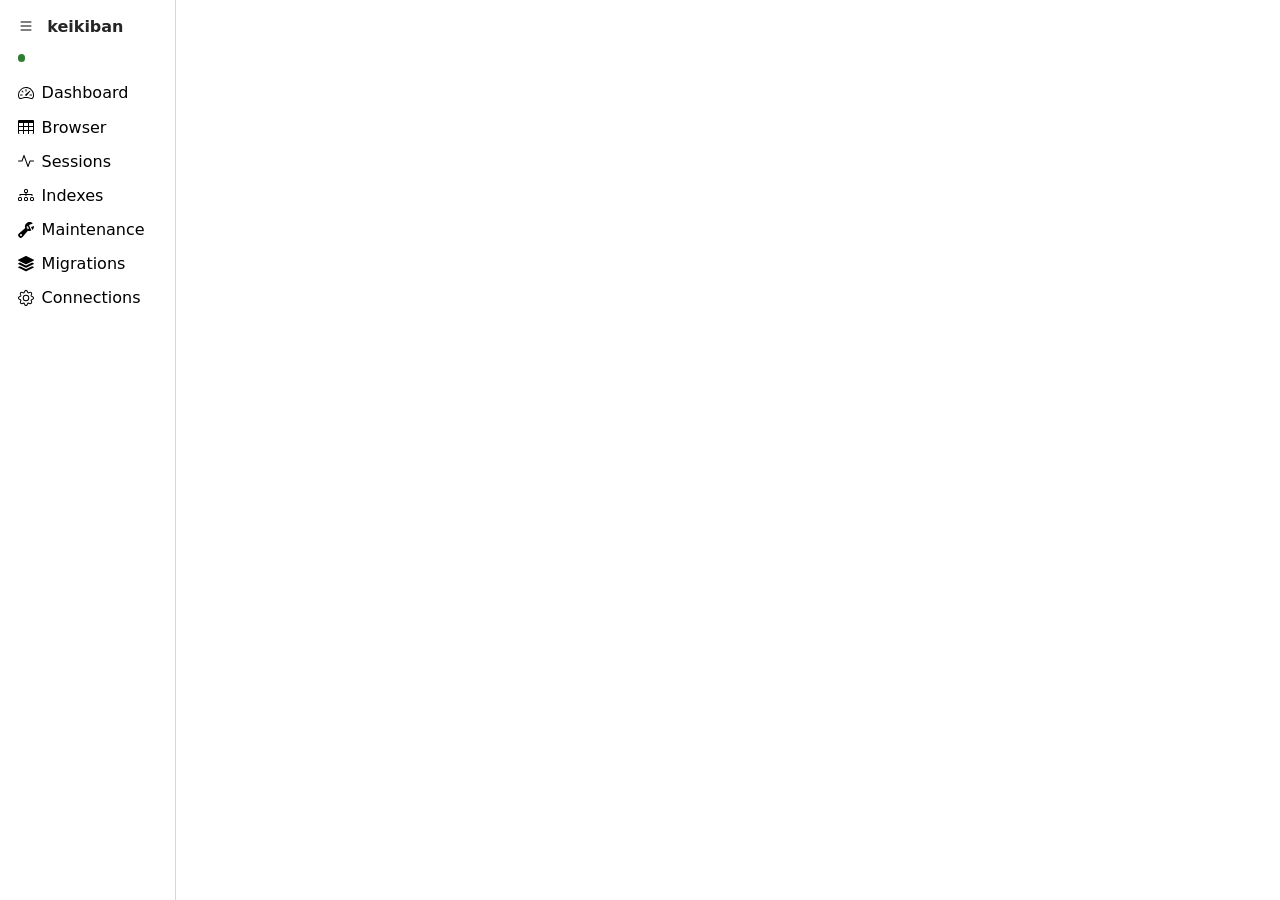
==== commit 8eddf152: "add migration support" ====
--- a/ui/index.html
+++ b/ui/index.html
@@ -23,6 +23,7 @@
     <button type="button" class="nav-item" data-screen="sessions">Sessions</button>
     <button type="button" class="nav-item" data-screen="indexes">Indexes</button>
     <button type="button" class="nav-item" data-screen="maintenance">Maintenance</button>
+    <button type="button" class="nav-item" data-screen="migrations">Migrations</button>
     <button type="button" class="nav-item" data-screen="connections">Connections</button>
   </nav>
 
@@ -210,13 +211,65 @@
     <input type="search" id="br-search" autocomplete="off" spellcheck="false"
       placeholder="Search objects..." aria-label="Search database objects">
     <p id="br-search-note" class="hint" hidden></p>
-    <p class="hint">Selecting an object opens it in its own window, so several
-      can stay open side by side.</p>
+    <p class="hint">Double-click an object to open it in its own window, so
+      several can stay open side by side. A single click only marks it.</p>
     <!-- Deliberately not role="tree": that pattern owes the user arrow-key
          navigation and treeitem semantics, and claiming it without them reads
          worse to a screen reader than the plain disclosure buttons below,
          which announce their own expanded state. -->
     <div id="br-tree" aria-label="Database objects"></div>
+  </section>
+
+  <section id="migrations" hidden>
+    <div class="dash-header">
+      <h2>Migrations</h2>
+      <div class="buttons dash-actions">
+        <button type="button" id="mig-refresh">Refresh</button>
+      </div>
+    </div>
+    <p id="mig-status" class="hint" aria-live="polite"></p>
+
+    <div id="mig-dirbox">
+      <label>Migrations directory
+        <input type="text" id="mig-dir" autocomplete="off" spellcheck="false"
+          placeholder="/path/to/migrations">
+      </label>
+      <p id="mig-dir-note" class="hint"></p>
+    </div>
+
+    <p id="mig-summary"></p>
+
+    <h3>Pending</h3>
+    <p class="hint">Migration files newer than the applied version, in the
+      order they would run. Run shows their exact SQL first.</p>
+    <div id="mig-pending"></div>
+    <div class="buttons">
+      <button type="button" id="mig-revert">Revert last</button>
+      <button type="button" id="mig-run">Run pending</button>
+    </div>
+
+    <h3>Drift</h3>
+    <p class="hint">The live schema compared with the latest snapshot in the
+      migrations directory. Capture turns the difference into a reviewed
+      up/down pair and records it as applied.</p>
+    <div id="mig-drift"></div>
+    <div class="buttons">
+      <label class="slice-label">Name
+        <input type="text" id="mig-capture-name" autocomplete="off"
+          spellcheck="false" value="drift">
+      </label>
+      <button type="button" id="mig-capture">Capture drift</button>
+    </div>
+
+    <div id="mig-confirm" hidden>
+      <p id="mig-confirm-text"></p>
+      <div id="mig-confirm-files"></div>
+      <div class="buttons">
+        <button type="button" id="mig-cancel">Cancel</button>
+        <button type="button" id="mig-go" class="destructive"></button>
+      </div>
+    </div>
+    <p id="mig-result" aria-live="polite"></p>
   </section>
 
   <section id="maintenance" hidden>
